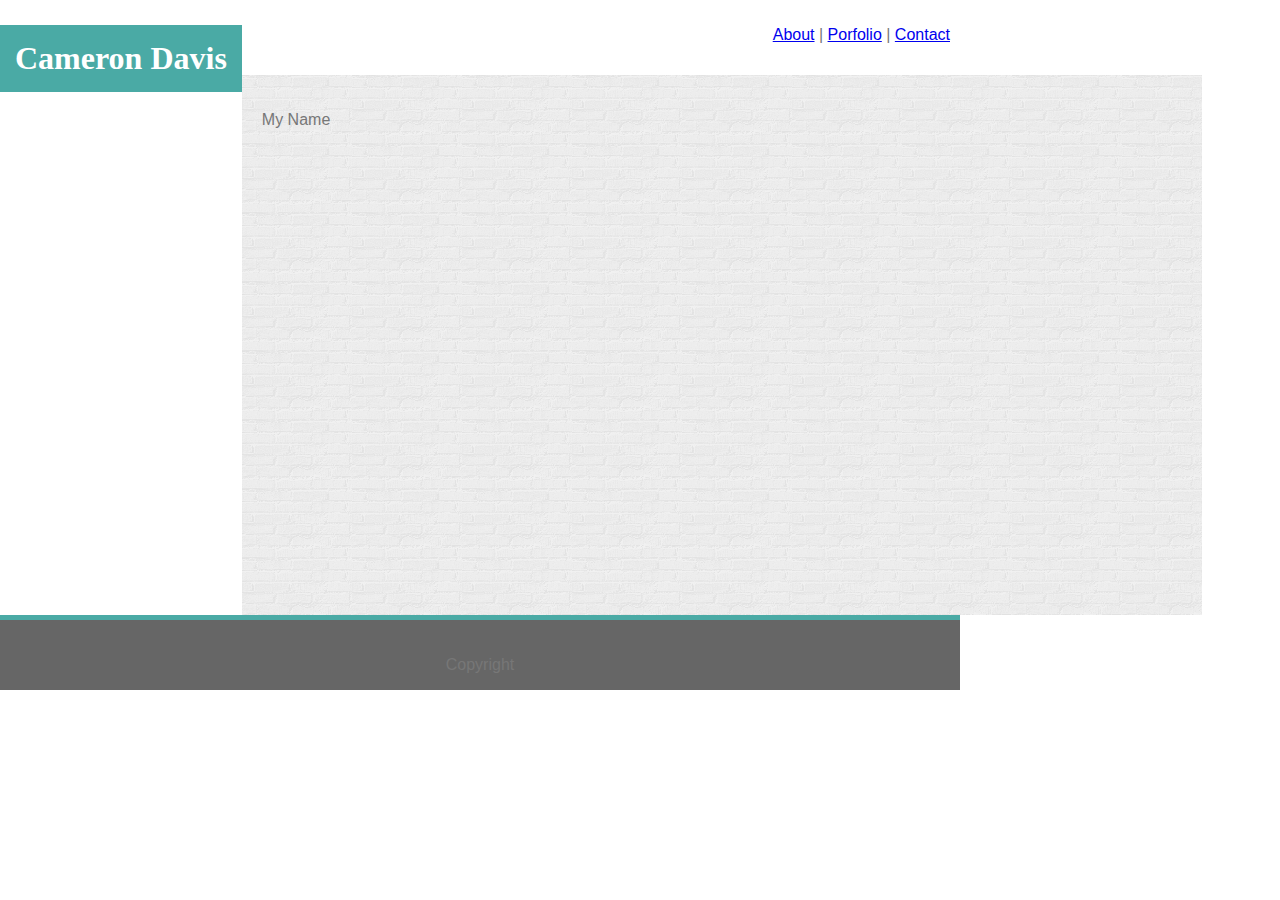
==== index.html @ 0fbe744d "Added basic formatting of the main page and LoremPicsum picture links to the portfolio." ====
<!DOCTYPE html>
<html lang="en">
<head>
    <meta charset="UTF-8">
    <meta name="viewport" content="width=device-width, initial-scale=1.0">
    <link rel="stylesheet" type="text/css" href="assets/css/style.css">
    <title>About Me</title>
</head>
<body>
    <header>
        <section>
            <h1 id="name">Cameron Davis</h1>
            <p id="nav"> <a href="index.html">About</a> | <a href="portfolio.html">Porfolio</a> | <a href="contact.html">Contact</a></p>
        </section>
    </header>
    <div class="main">
        <p>My Name</p>
    </div>
    <footer>
        <p id="copyright">
            Copyright
        </p>
    </footer>
    
</body>
</html>
---- assets/css/style.css ----
body {
    margin: 0px;
    color: #777777;
    font-family: 'Arial', 'Helvetica Neue', Helvetica, sans-serif;;
}
header {
    width: 960px;
    height: 75px;
    background-color: #ffffff;
    border-color: #cccccc;
    
}

h1 {
    font-family: 'Georgia', Times, Times New Roman, serif;
}

#name {
    float: left;
    background-color: #4aaaa5;
    color: #ffffff;
    margin-top: 25px;
    padding: 15px;
}

#nav {
    float: right;
    padding: 10px;
}

.main {
    overflow: auto;
    background-image: url(../images/brickwall/brickwall.png);
    width: 920px;
    height: 500px;
    padding: 20px;
}

.content {
    background-color: #ffffff;
    border-color: #dddddd;
}

footer {
    background-color: #666666;
    border-top: 5px solid #4aaaa5;
    width: 960px;
    height: 50px;
    padding-top: 20px;
}

#copyright {
    text-align: center;
}
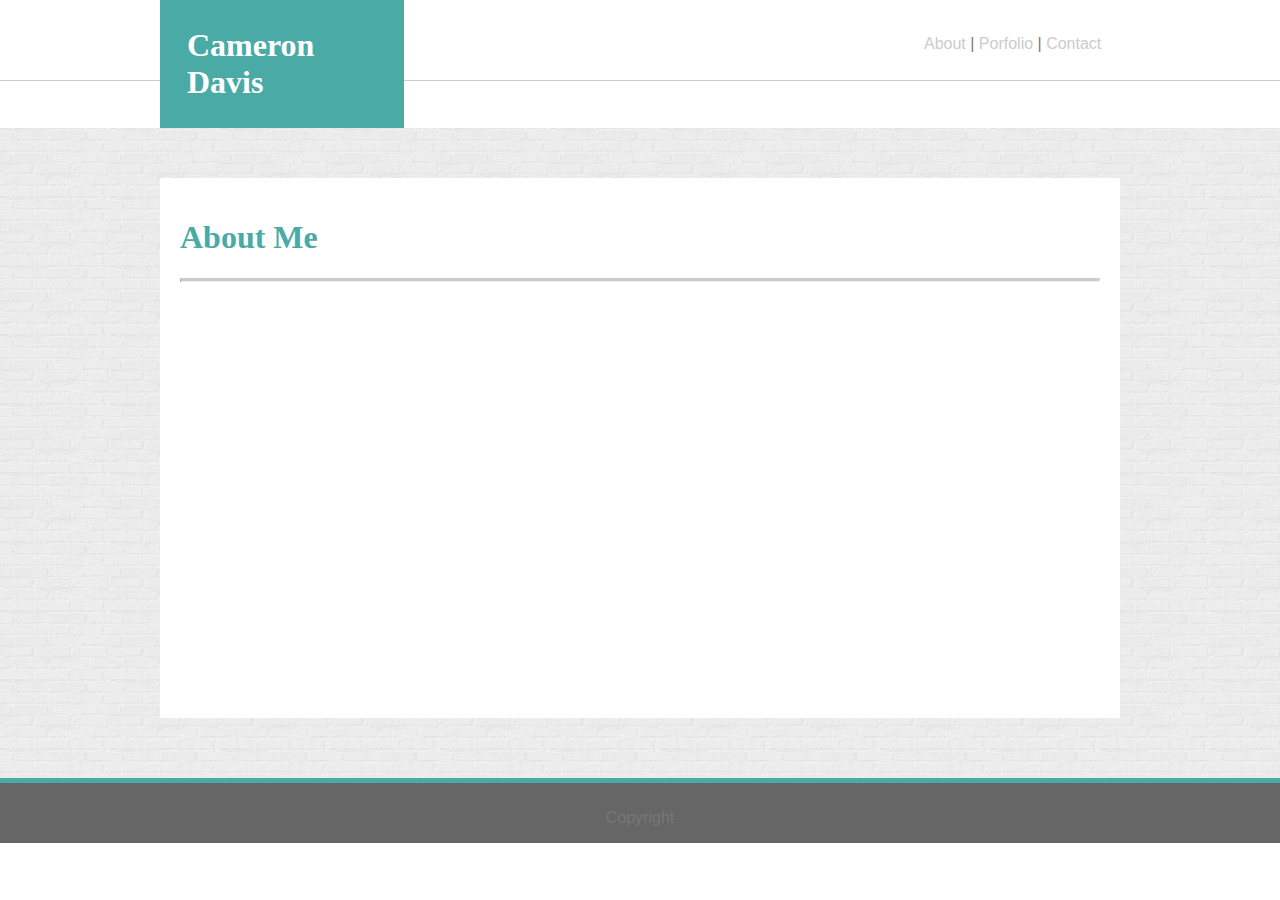
==== commit 15633625: "Standardized the style and layout of the pages. All pages can now be accessed from one another." ====
--- a/index.html
+++ b/index.html
@@ -8,19 +8,21 @@
 </head>
 <body>
     <header>
-        <section>
+        <section id="nav">
             <h1 id="name">Cameron Davis</h1>
-            <p id="nav"> <a href="index.html">About</a> | <a href="portfolio.html">Porfolio</a> | <a href="contact.html">Contact</a></p>
+            <p id="links"> <a href="index.html">About</a> | <a href="portfolio.html">Porfolio</a> | <a href="contact.html">Contact</a></p>
         </section>
     </header>
     <div class="main">
-        <p>My Name</p>
+        <section id="content">
+            <h1 id="about">About Me</h1>
+            <hr>
+        </section>
     </div>
     <footer>
-        <p id="copyright">
-            Copyright
-        </p>
+        <section id="copyright">
+            <p>Copyright</p>
+        </section> 
     </footer>
-    
 </body>
 </html>--- a/assets/css/style.css
+++ b/assets/css/style.css
@@ -2,53 +2,94 @@
     margin: 0px;
     color: #777777;
     font-family: 'Arial', 'Helvetica Neue', Helvetica, sans-serif;;
-}
-header {
-    width: 960px;
-    height: 75px;
-    background-color: #ffffff;
-    border-color: #cccccc;
-    
 }
 
 h1 {
     font-family: 'Georgia', Times, Times New Roman, serif;
 }
 
+#about {
+    color: #4aaaa5;
+}
+
+hr {
+    border-top: 3px solid #cccccc;
+}
+
+header {
+    width: 100%;
+    height: 80px;
+    background-color: #ffffff;
+    border-bottom: 1px solid #cccccc;
+}
+
+#nav {
+    width: 960px;
+    margin: 0 auto;
+}
+
 #name {
     float: left;
     background-color: #4aaaa5;
     color: #ffffff;
-    margin-top: 25px;
-    padding: 15px;
+    margin: 0px;
+    width: 190px;
+    padding: 27px;
 }
 
-#nav {
-    float: right;
+#links {
+    float: left;
+    margin: 25px 0px 0px 510px;
+    width: 180px;
     padding: 10px;
+}
+
+a:link {
+    color: #cccccc;
+    text-decoration: none;
+}
+
+a:visited {
+    color: #4aaaa5;
+    text-decoration: none;
+}
+
+a:hover {
+    color: #777777;
+    text-decoration: none;
+}
+
+a:active {
+    text-decoration: underline;
 }
 
 .main {
     overflow: auto;
     background-image: url(../images/brickwall/brickwall.png);
+    width: 100%;
+    height:600px;
+    padding: 50px 0px 0px 0px;
+}
+
+#content {
+    background-color: #ffffff;
+    border-color: #dddddd;
     width: 920px;
     height: 500px;
     padding: 20px;
-}
-
-.content {
-    background-color: #ffffff;
-    border-color: #dddddd;
+    margin: 0 auto;
 }
 
 footer {
     background-color: #666666;
     border-top: 5px solid #4aaaa5;
-    width: 960px;
+    width: 100%;
     height: 50px;
-    padding-top: 20px;
+    padding-top: 10px;
 }
 
 #copyright {
+    width: 960px;
     text-align: center;
+    margin: 0 auto;
 }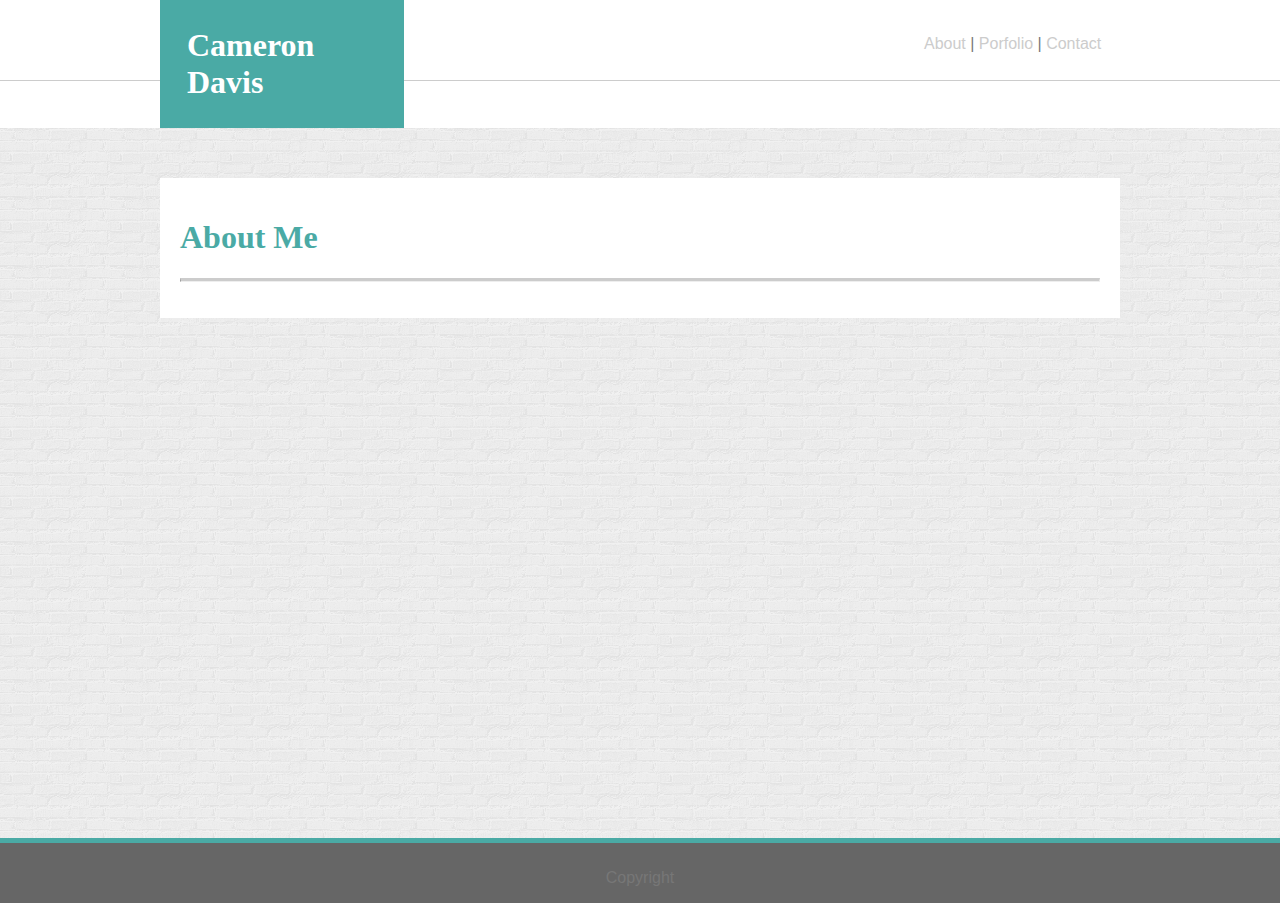
==== commit 15dca75b: "Added sticky footer settings." ====
--- a/index.html
+++ b/index.html
@@ -7,22 +7,26 @@
     <title>About Me</title>
 </head>
 <body>
-    <header>
-        <section id="nav">
-            <h1 id="name">Cameron Davis</h1>
-            <p id="links"> <a href="index.html">About</a> | <a href="portfolio.html">Porfolio</a> | <a href="contact.html">Contact</a></p>
-        </section>
-    </header>
-    <div class="main">
-        <section id="content">
-            <h1 id="about">About Me</h1>
-            <hr>
-        </section>
+    <div id="container">
+        <header>
+            <section id="nav">
+                <h1 id="name">Cameron Davis</h1>
+                <p id="links"> <a href="index.html">About</a> | <a href="portfolio.html">Porfolio</a> | <a href="contact.html">Contact</a></p>
+            </section>
+        </header>
+        <div class="main">
+            <section id="content">
+                <h1 id="about">About Me</h1>
+                <hr>
+                <p></p>
+                <p></p>
+            </section>
+        </div>
+        <footer>
+            <section id="copyright">
+                <p>Copyright</p>
+            </section> 
+        </footer>
     </div>
-    <footer>
-        <section id="copyright">
-            <p>Copyright</p>
-        </section> 
-    </footer>
 </body>
 </html>--- a/assets/css/style.css
+++ b/assets/css/style.css
@@ -1,4 +1,5 @@
 body {
+    height: 100%;
     margin: 0px;
     color: #777777;
     font-family: 'Arial', 'Helvetica Neue', Helvetica, sans-serif;;
@@ -67,22 +68,30 @@
     overflow: auto;
     background-image: url(../images/brickwall/brickwall.png);
     width: 100%;
-    height:600px;
-    padding: 50px 0px 0px 0px;
+    min-height: 75vh;
+    padding: 50px 0px 50px 0px;
+    margin-bottom: -70px;
 }
 
 #content {
     background-color: #ffffff;
     border-color: #dddddd;
     width: 920px;
-    height: 500px;
+    min-height: 80%;
     padding: 20px;
-    margin: 0 auto;
+    margin: 0 auto 50px auto;
+}
+
+#container {
+    position: relative;
+    min-height: 100vh;
 }
 
 footer {
     background-color: #666666;
     border-top: 5px solid #4aaaa5;
+    position: absolute;
+    bottom: 0;
     width: 100%;
     height: 50px;
     padding-top: 10px;
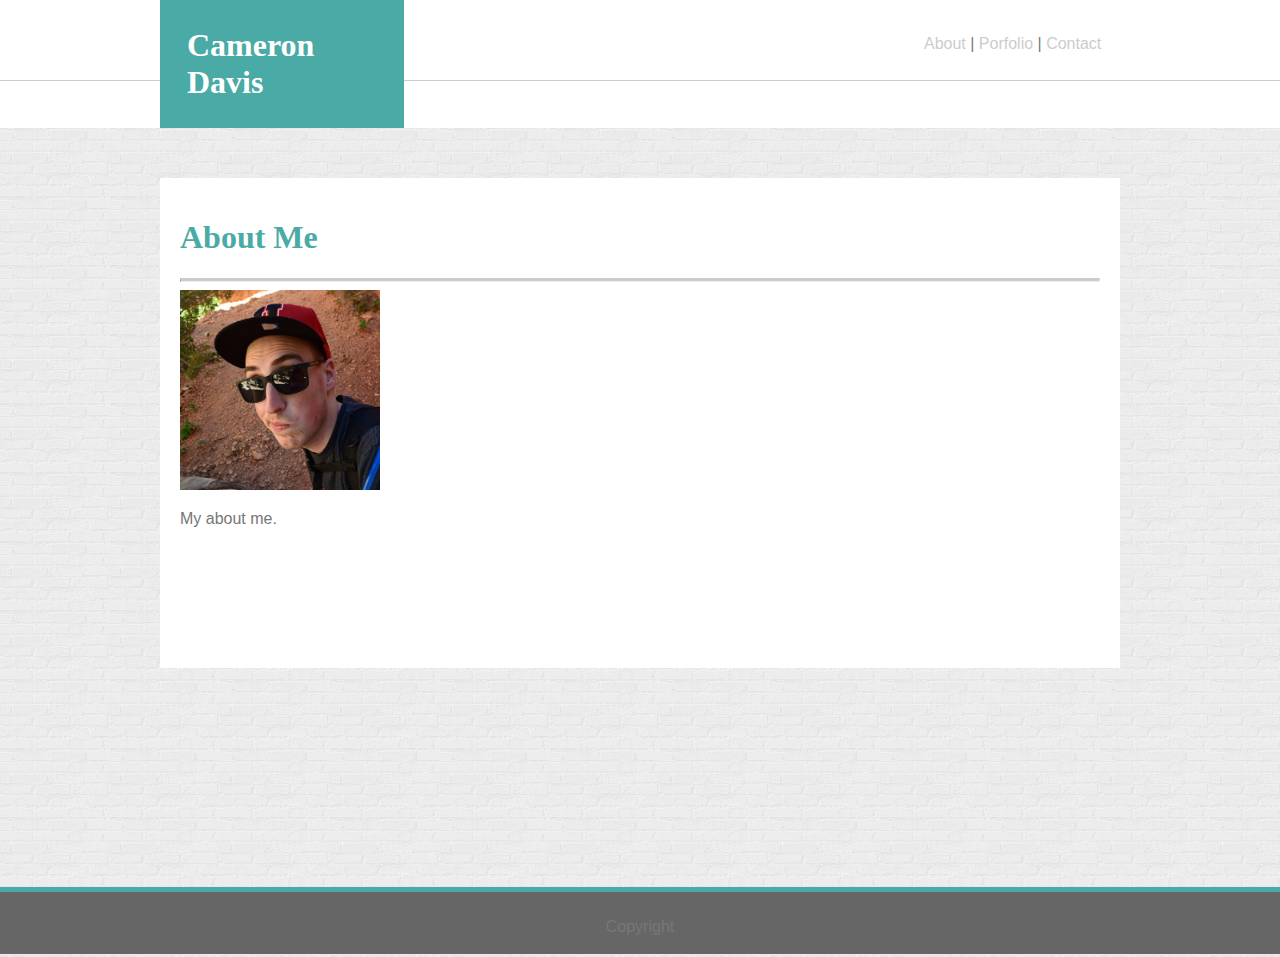
==== commit cb5e8857: "Saved portfolio images locally. Added photo to About Me page. Started setup for labels on portfolio " ====
--- a/index.html
+++ b/index.html
@@ -18,8 +18,8 @@
             <section id="content">
                 <h1 id="about">About Me</h1>
                 <hr>
-                <p></p>
-                <p></p>
+                <img id="photo" src="assets/images/cameron-photo.jpg">
+                <p>My about me.</p>
             </section>
         </div>
         <footer>
--- a/assets/css/style.css
+++ b/assets/css/style.css
@@ -64,11 +64,16 @@
     text-decoration: underline;
 }
 
+#container {
+    position: relative;
+    min-height: 100vh;
+}
+
 .main {
     overflow: auto;
     background-image: url(../images/brickwall/brickwall.png);
     width: 100%;
-    min-height: 75vh;
+    min-height: 81vh;
     padding: 50px 0px 50px 0px;
     margin-bottom: -70px;
 }
@@ -77,23 +82,44 @@
     background-color: #ffffff;
     border-color: #dddddd;
     width: 920px;
-    min-height: 80%;
+    min-height: 50vh;
     padding: 20px;
     margin: 0 auto 50px auto;
 }
 
-#container {
-    position: relative;
-    min-height: 100vh;
+#photo {
+    width: 200px;
+    height: 200px;
+}
+
+.icons {
+    float: left;
+    margin: 20px 130px 20px 130px;
+}
+
+.overlay {
+    display: inline-block;
+    width: 200px;
+    height: 20px;
+    padding: 5px 0px 5px 0px;
+    background-color: #4aaaa5;
+    color: #ffffff;
+    text-align: center;
+}
+
+.clearfix {
+    content: "";
+    clear: both;
+    display: block;
 }
 
 footer {
     background-color: #666666;
     border-top: 5px solid #4aaaa5;
-    position: absolute;
+    position: relative;
     bottom: 0;
     width: 100%;
-    height: 50px;
+    height: 52px;
     padding-top: 10px;
 }
 
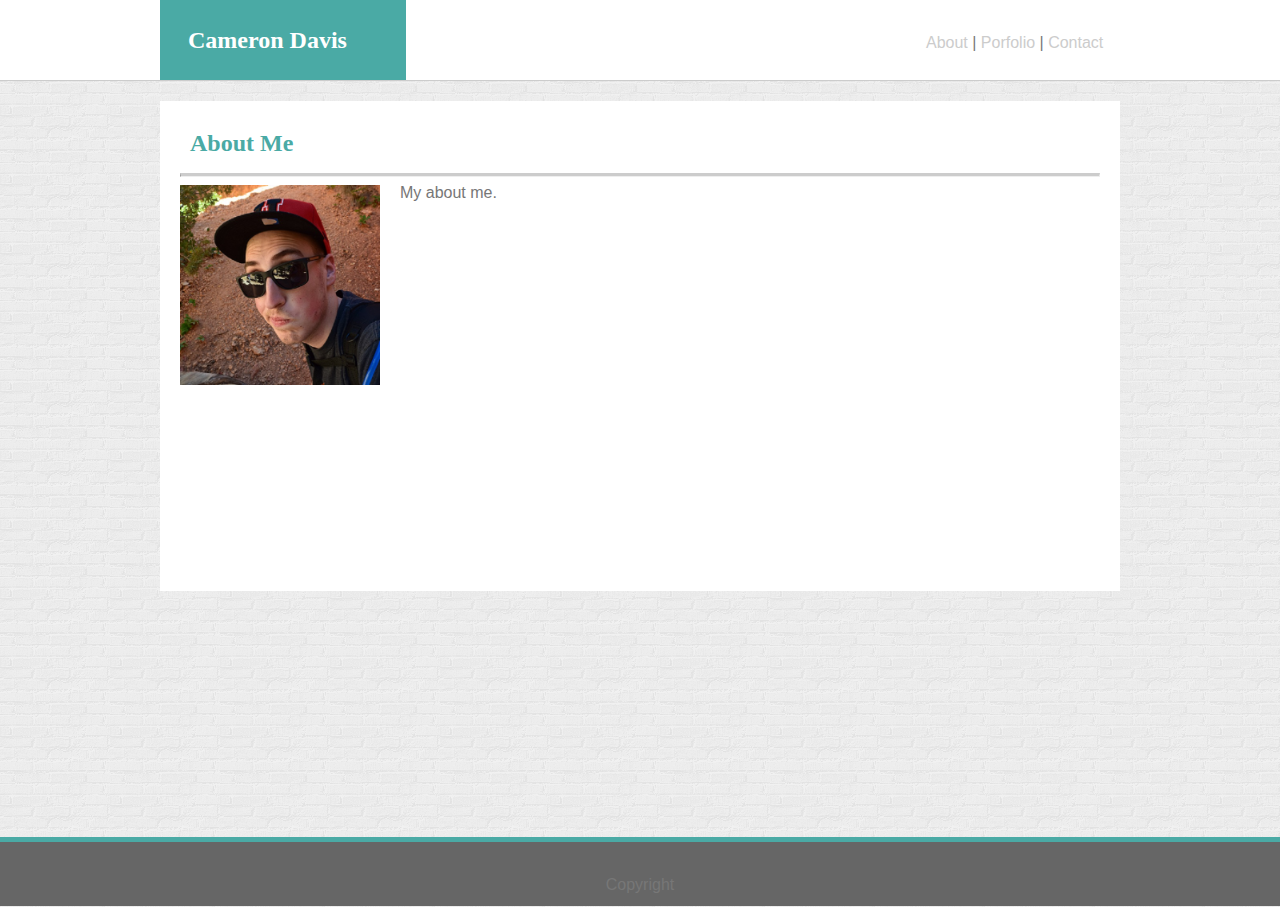
==== commit 81ebafe8: "Added reset.css and adjusted accordingly." ====
--- a/index.html
+++ b/index.html
@@ -3,6 +3,7 @@
 <head>
     <meta charset="UTF-8">
     <meta name="viewport" content="width=device-width, initial-scale=1.0">
+    <link rel="stylesheet" type="text/css" href="assets/css/reset.css">
     <link rel="stylesheet" type="text/css" href="assets/css/style.css">
     <title>About Me</title>
 </head>
@@ -15,17 +16,17 @@
             </section>
         </header>
         <div class="main">
-            <section id="content">
-                <h1 id="about">About Me</h1>
+            <section class="content">
+                <h1 id="top">About Me</h1>
                 <hr>
-                <img id="photo" src="assets/images/cameron-photo.jpg">
-                <p>My about me.</p>
+                <img id="photo" src="assets/images/cameron-photo.jpg" alt="Photo of Me">
+                <p class="text">My about me.</p>
             </section>
         </div>
         <footer>
-            <section id="copyright">
+            <div id="copyright">
                 <p>Copyright</p>
-            </section> 
+            </div> 
         </footer>
     </div>
 </body>
--- a/assets/css/style.css
+++ b/assets/css/style.css
@@ -6,10 +6,13 @@
 }
 
 h1 {
+    font-size: 24px;
+    font-weight: bold;
     font-family: 'Georgia', Times, Times New Roman, serif;
+    padding: 10px;
 }
 
-#about {
+#top {
     color: #4aaaa5;
 }
 
@@ -35,7 +38,7 @@
     color: #ffffff;
     margin: 0px;
     width: 190px;
-    padding: 27px;
+    padding: 28px;
 }
 
 #links {
@@ -73,12 +76,12 @@
     overflow: auto;
     background-image: url(../images/brickwall/brickwall.png);
     width: 100%;
-    min-height: 81vh;
-    padding: 50px 0px 50px 0px;
+    min-height: 84vh;
+    padding: 20px 0px 50px 0px;
     margin-bottom: -70px;
 }
 
-#content {
+.content {
     background-color: #ffffff;
     border-color: #dddddd;
     width: 920px;
@@ -90,21 +93,78 @@
 #photo {
     width: 200px;
     height: 200px;
+    float: left;
+    margin-right: 20px;
 }
 
-.icons {
-    float: left;
-    margin: 20px 130px 20px 130px;
+#portfolio {
+    position: relative;
+    margin: 0px;
 }
 
-.overlay {
-    display: inline-block;
+#hangman {
+    position: absolute;
     width: 200px;
     height: 20px;
     padding: 5px 0px 5px 0px;
     background-color: #4aaaa5;
     color: #ffffff;
     text-align: center;
+    top: 205px;
+    left: 130px;
+}
+
+#rpg {
+    position: absolute;
+    width: 200px;
+    height: 20px;
+    padding: 5px 0px 5px 0px;
+    background-color: #4aaaa5;
+    color: #ffffff;
+    text-align: center;
+    top: 205px;
+    right: 130px;
+}
+
+#trivia {
+    position: absolute;
+    width: 200px;
+    height: 20px;
+    padding: 5px 0px 5px 0px;
+    background-color: #4aaaa5;
+    color: #ffffff;
+    text-align: center;
+    top: 410px;
+    left: 130px;
+}
+
+#rutgers {
+    position: absolute;
+    width: 200px;
+    height: 20px;
+    padding: 5px 0px 5px 0px;
+    background-color: #4aaaa5;
+    color: #ffffff;
+    text-align: center;
+    top: 410px;
+    right: 130px;
+}
+
+#rps {
+    position: absolute;
+    width: 200px;
+    height: 20px;
+    padding: 5px 0px 5px 0px;
+    background-color: #4aaaa5;
+    color: #ffffff;
+    text-align: center;
+    top: 620px;
+    left: 130px;
+}
+
+.icons {
+    float: left;
+    margin: 5px 130px 0px 130px;
 }
 
 .clearfix {
@@ -119,12 +179,13 @@
     position: relative;
     bottom: 0;
     width: 100%;
-    height: 52px;
+    height: 54px;
     padding-top: 10px;
 }
 
 #copyright {
     width: 960px;
     text-align: center;
+    padding-top: 25px;
     margin: 0 auto;
 }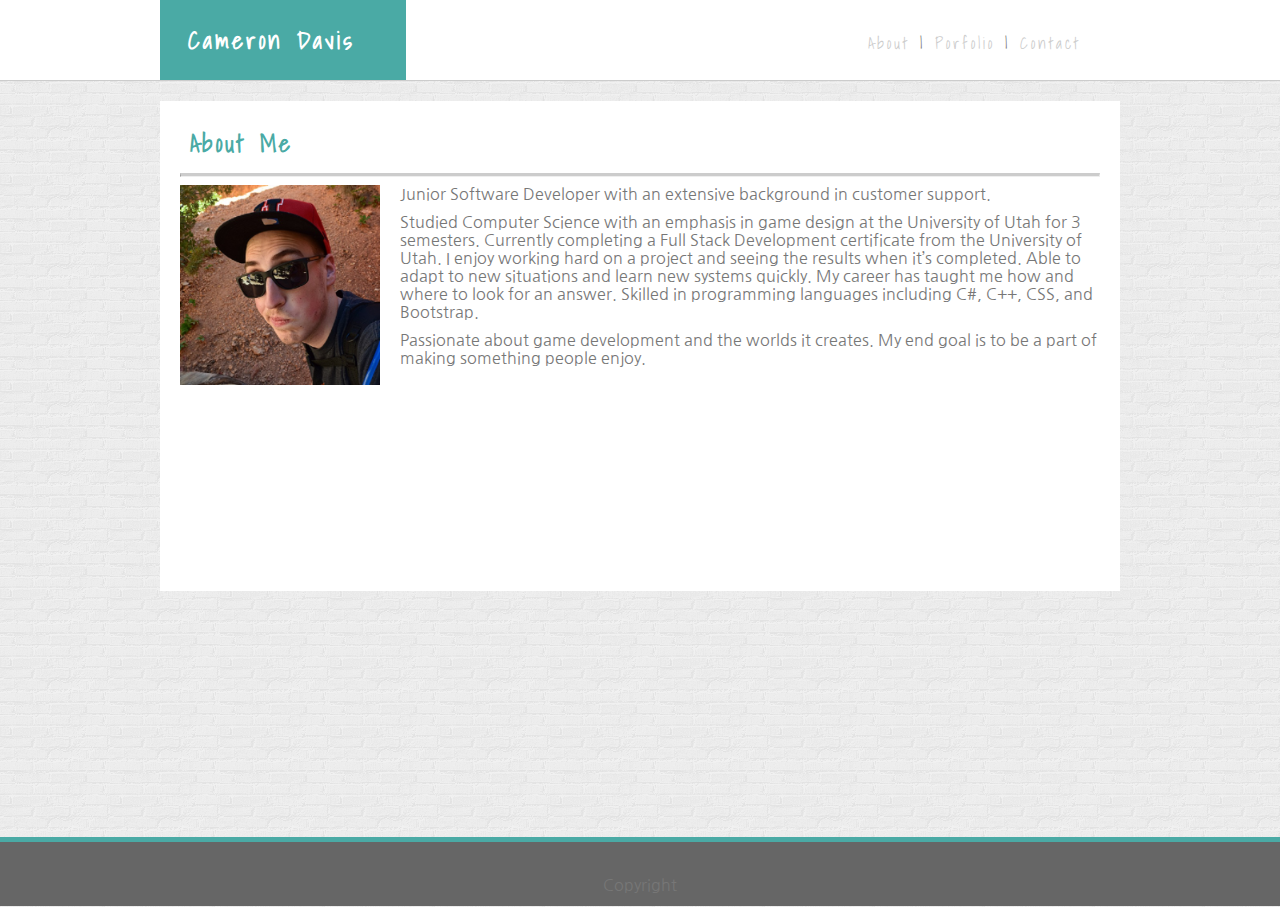
==== commit dbacbf3f: "Implemented Google Fonts and adjusted the CSS accordingly." ====
--- a/index.html
+++ b/index.html
@@ -4,6 +4,7 @@
     <meta charset="UTF-8">
     <meta name="viewport" content="width=device-width, initial-scale=1.0">
     <link rel="stylesheet" type="text/css" href="assets/css/reset.css">
+    <link href="https://fonts.googleapis.com/css?family=Nanum+Gothic|Shadows+Into+Light&display=swap" rel="stylesheet">
     <link rel="stylesheet" type="text/css" href="assets/css/style.css">
     <title>About Me</title>
 </head>
@@ -20,7 +21,9 @@
                 <h1 id="top">About Me</h1>
                 <hr>
                 <img id="photo" src="assets/images/cameron-photo.jpg" alt="Photo of Me">
-                <p class="text">My about me.</p>
+                <p class="text">Junior Software Developer with an extensive background in customer support. </p>
+                <p class="text">Studied Computer Science with an emphasis in game design at the University of Utah for 3 semesters. Currently completing a Full Stack Development certificate from the University of Utah. I enjoy working hard on a project and seeing the results when it’s completed. Able to adapt to new situations and learn new systems quickly. My career has taught me how and where to look for an answer. Skilled in programming languages including C#, C++, CSS, and Bootstrap.</p>
+                <p class="text">Passionate about game development and the worlds it creates. My end goal is to be a part of making something people enjoy.</p>
             </section>
         </div>
         <footer>
--- a/assets/css/style.css
+++ b/assets/css/style.css
@@ -1,15 +1,7 @@
 body {
     height: 100%;
-    margin: 0px;
     color: #777777;
-    font-family: 'Arial', 'Helvetica Neue', Helvetica, sans-serif;;
-}
-
-h1 {
-    font-size: 24px;
-    font-weight: bold;
-    font-family: 'Georgia', Times, Times New Roman, serif;
-    padding: 10px;
+    font-family: 'Nanum Gothic';
 }
 
 #top {
@@ -21,12 +13,22 @@
 }
 
 header {
+    font-family: 'Shadows Into Light';
+    letter-spacing: 3px;
     width: 100%;
     height: 80px;
     background-color: #ffffff;
     border-bottom: 1px solid #cccccc;
 }
 
+h1 {
+    font-family: 'Shadows Into Light';
+    letter-spacing: 3px;
+    font-size: 24px;
+    font-weight: bold;
+    padding: 10px;
+}
+
 #nav {
     width: 960px;
     margin: 0 auto;
@@ -43,8 +45,8 @@
 
 #links {
     float: left;
-    margin: 25px 0px 0px 510px;
-    width: 180px;
+    margin: 25px 0px 0px 452px;
+    width: 220px;
     padding: 10px;
 }
 
@@ -97,6 +99,11 @@
     margin-right: 20px;
 }
 
+.text {
+    line-height: 18px;
+    margin-bottom: 10px;
+}
+
 #portfolio {
     position: relative;
     margin: 0px;
@@ -171,6 +178,32 @@
     content: "";
     clear: both;
     display: block;
+}
+
+label,input,textarea {
+    display: block;
+    margin-bottom: 10px;
+}
+
+label {
+    margin-top: 20px;  
+}
+
+input, textarea {
+    padding: 5px 10px 5px 10px;
+    width: 95%
+}
+
+textarea {
+    height: 200px;
+}
+
+#submit {
+    width: 150px;
+    padding: 5px 15px 5px 15px;
+    background-color: #4aaaa5;
+    border-color: #4aaaa5;
+    color: #ffffff;
 }
 
 footer {
